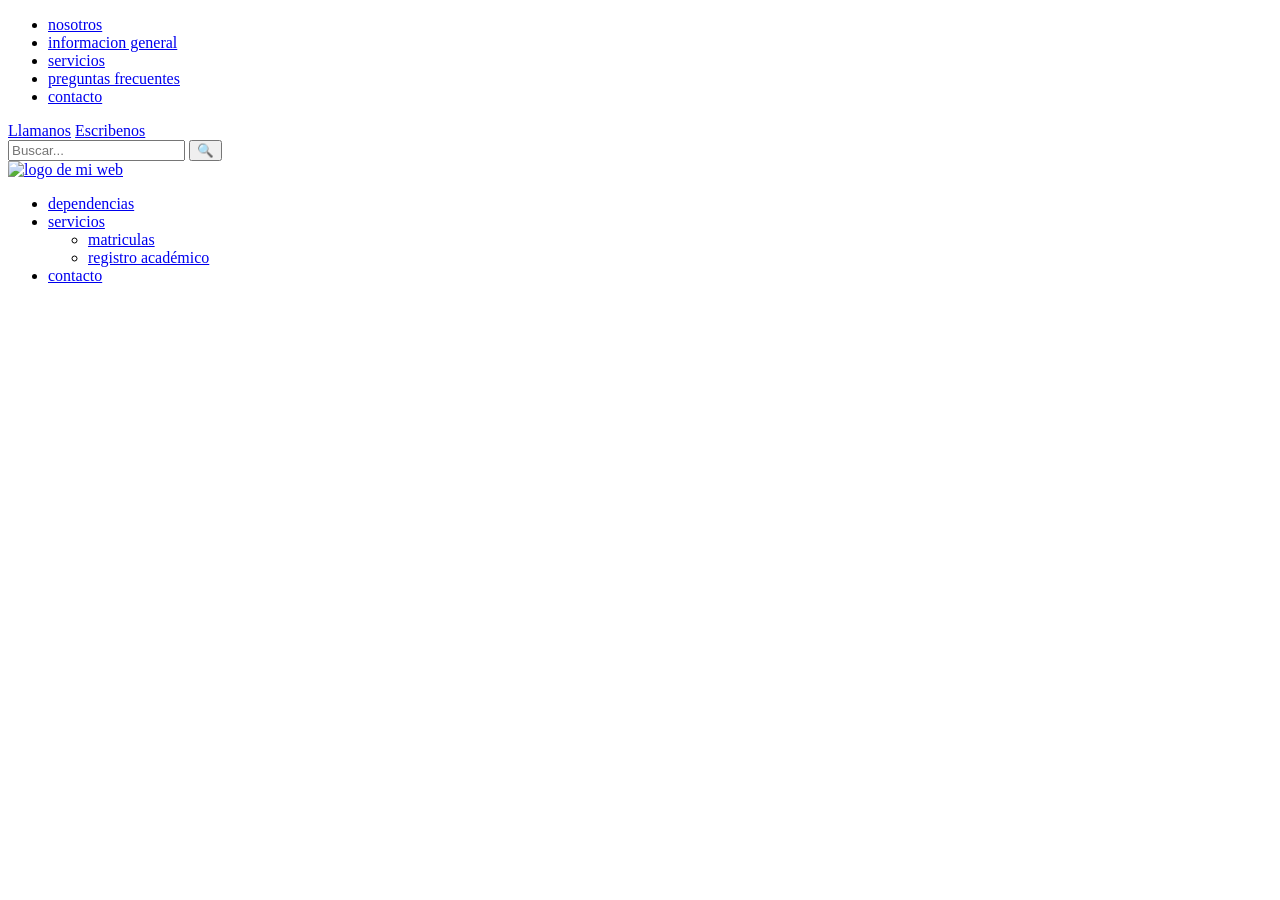
==== ejerciciosHtml/index.html @ 70a711b2 "inicio de proyecto - creacion header" ====
<!DOCTYPE html>
<html lang="es">
<head>
    <meta charset="UTF-8">
    <meta name="viewport" content="width=device-width, initial-scale=1.0">
    <title>Ejercicios html de entrada</title>
    <meta name="description" content="Ejercicios html de entrada">
    <link rel="shortcut icon" href="favicon.ico" type="image/x-icon">
    <link rel="stylesheet" href="style.css">
</head>
<body>
    <header>
        <section class="seccion-verde">
            <nav class="texto-blanco menu">                
                <ul id="menu_principal">
                    <li>
                        <a href="#">nosotros</a>
                    </li>
                    <li>
                        <a href="#">informacion general</a>
                    </li>
                    <li>
                        <a href="#">servicios</a>
                    </li>
                    <li>
                        <a href="#">preguntas frecuentes</a>
                    </li>
                    <li>
                        <a href="#">contacto</a>
                    </li>
                </ul>
            </nav>
            <div class="botones-cabecera">
                <a href="#">Llamanos</a>
                <a href="#">Escribenos</a>
            </div>
            <div class="buscar-area">
                <input type="text" name="buscar" id="buscar_input" placeholder="Buscar...">
                <button>🔍</button>
            </div>
        </section>
             
        <section class="seccion2-cabecera">
            <div class="logo">
                <a href="#">
                    <img src="https://placehold.co/200x200" alt="logo de mi web">
                </a>    
            </div>
            <nav class="texto-blanco menu">
                <ul id="menu_secundario">
                    <li>
                        <a href="#">dependencias</a>
                    </li>
                    <li>
                        <a href="#">servicios</a>

                        <ul>
                            <li>
                                <a href="#">matriculas</a>
                            </li>
                            <li>
                                <a href="#">registro académico</a>
                            </li>
                        </ul>
                    </li>
                    <li>
                        <a href="#">contacto</a>
                    </li>
                </ul>
            </nav>
        </section>
    </header>
</body>
</html>
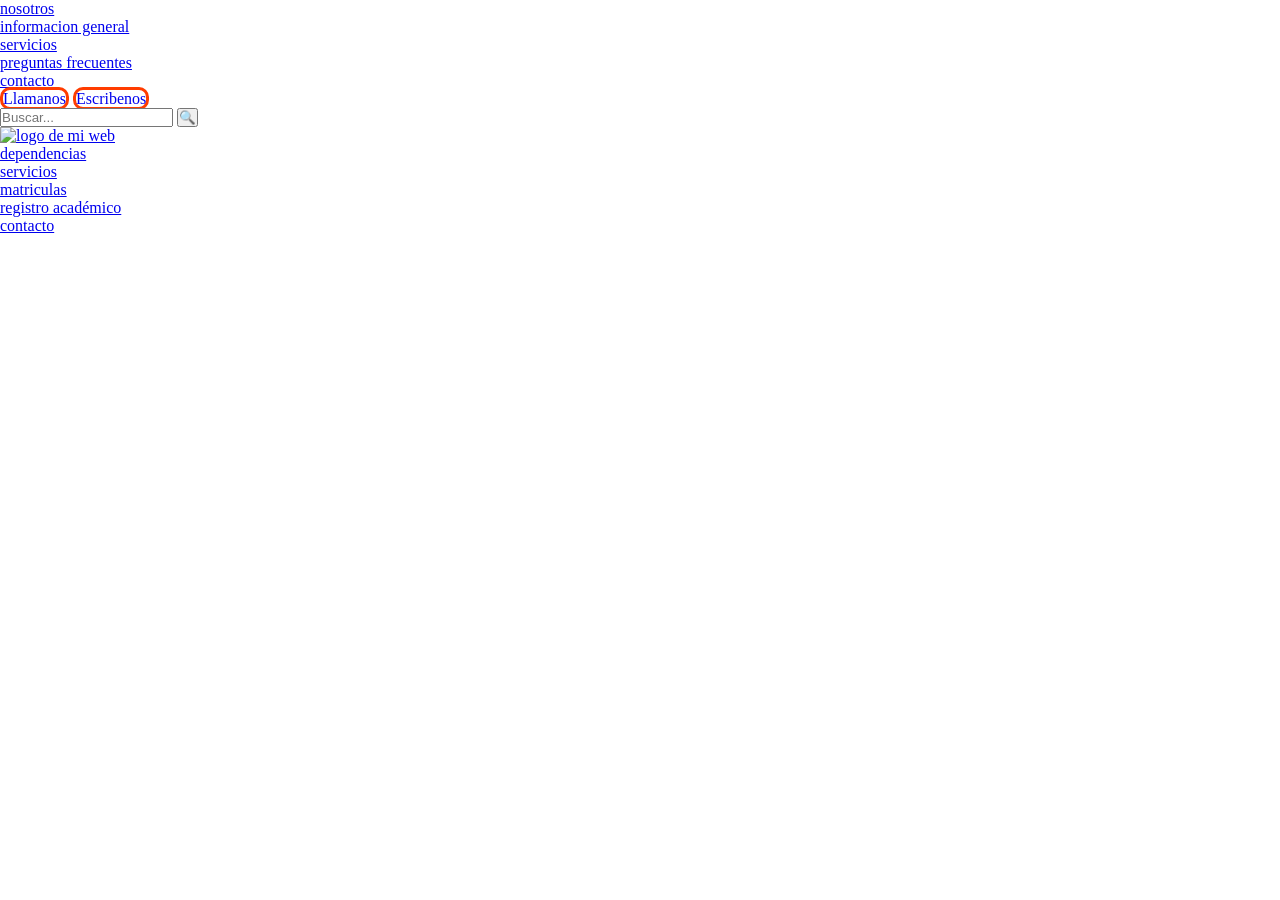
==== commit e168402a: "Actualizacion de CSS" ====
--- a/ejerciciosHtml/index.html
+++ b/ejerciciosHtml/index.html
@@ -5,7 +5,7 @@
     <meta name="viewport" content="width=device-width, initial-scale=1.0">
     <title>Ejercicios html de entrada</title>
     <meta name="description" content="Ejercicios html de entrada">
-    <link rel="shortcut icon" href="favicon.ico" type="image/x-icon">
+    <link rel="shortcut icon" href="img/cast.svg" type="image/jpg">
     <link rel="stylesheet" href="style.css">
 </head>
 <body>
--- a/ejerciciosHtml/style.css
+++ b/ejerciciosHtml/style.css
@@ -0,0 +1,32 @@
+*{
+    margin: 0;
+    padding: 0;
+    box-sizing: border-box;
+}
+
+@import url('https://fonts.googleapis.com/css2?family=Hind+Madurai:wght@300;400;500;600;700&family=Lora:ital,wght@0,400..700;1,400..700&family=Montserrat:ital,wght@0,100..900;1,100..900&display=swap');
+
+:root{
+    --color-principal-verde: #4CAF50;
+    --color-principal-naranaja: #ff3c00;
+
+    --fondo-secciones-claro: #efece3;
+
+    --fuente-titulos: 'Lora', serif;
+    --tamano-titulos-1: 35px;
+
+    --tamano-margenes-bloques: 100px;
+
+    --borde-redondeado: 10px;
+    --borde-grosor: 3px;
+    --borde-color: var(--color-principal-naranaja);
+    --padding-botones: 10px;
+}
+
+.botones-cabecera a{
+    border: var(--borde-grosor) solid var(--borde-color);
+    text-decoration: none;
+    border-radius: var(--borde-redondeado);
+
+    padding: var(--padding-boton);
+}       
